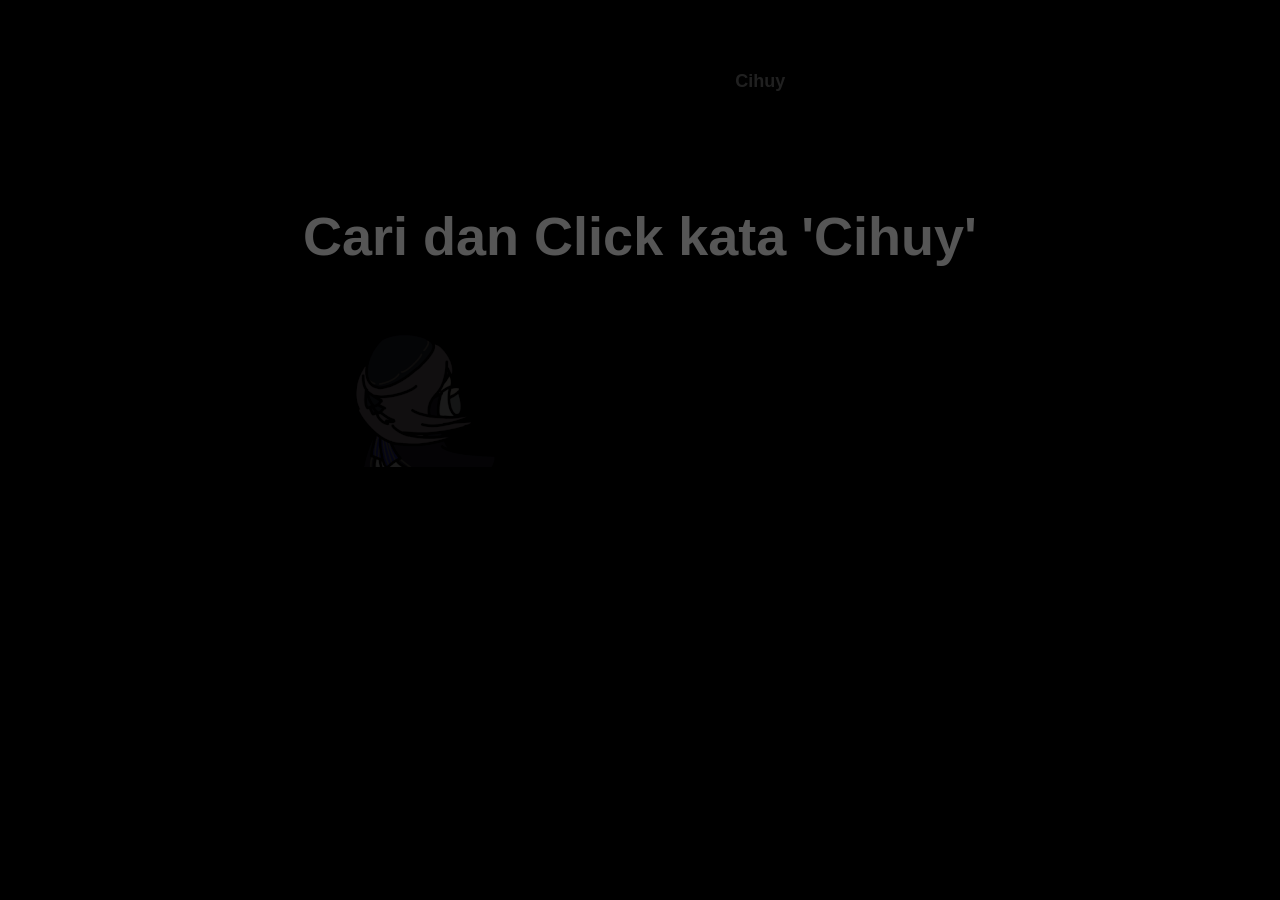
==== index.html @ c89ec94b "🤭🤭" ====
<!DOCTYPE html>
<html lang="en">

<head>
    <meta charset="UTF-8">
    <meta name="viewport" content="width=device-width, initial-scale=1.0">
    <title>Document</title>
    <link rel="stylesheet" href="style.css">
</head>

<body>
    <div class="container">
        <div>
            <h1 id="title"></h1>
          <div class="img">
             <img src="kurukuru-kururing.gif" alt="">
          </div>
        </div>
    </div>
    <div id="Start">
        <button onclick="Start()" id="StartBtn" >Cihuy</button>
    </div>

    <script src="script.js"></script>
</body>

</html>
---- style.css ----
/* Reset */
*, html, body {
    margin: 0;
    padding: 0;
    box-sizing: border-box;
}

body {
    font-family: Arial, Helvetica, sans-serif;
    background-color: #000;
    color: #eee;
    /* transition: background-color .2s ease-in-out, color .2s ease-in-out; */
}

.container {
    display: flex;
    justify-content: center;
    align-items: center;
    width: 100%;
    min-height: 75vh;
    padding: 20px;
}

#title {
    font-size: 54px;
    font-weight: 800;
    text-align: center;
    color: #565656;
}

#Start {
    position: absolute;
    display: flex;
    justify-content: center;
    align-items: center;
    padding: 24px;
    background-color: transparent;
}

#StartBtn {
    position: absolute;
    padding: 12px 24px;
    font-size: 18px;
    font-weight: 700;
    border-radius: 8px;
    border:none;
    background: transparent;
    color: #202020;
    cursor: pointer;
}

#Start button:hover {
    background: rgba(21, 21, 21, 0.95);
    color: #000;
    transform: translateY(-2px);
}

.dark-mode {
    background-color: #121212;
    color: #ddd;
}

.img {
    opacity: 10%;
    
}
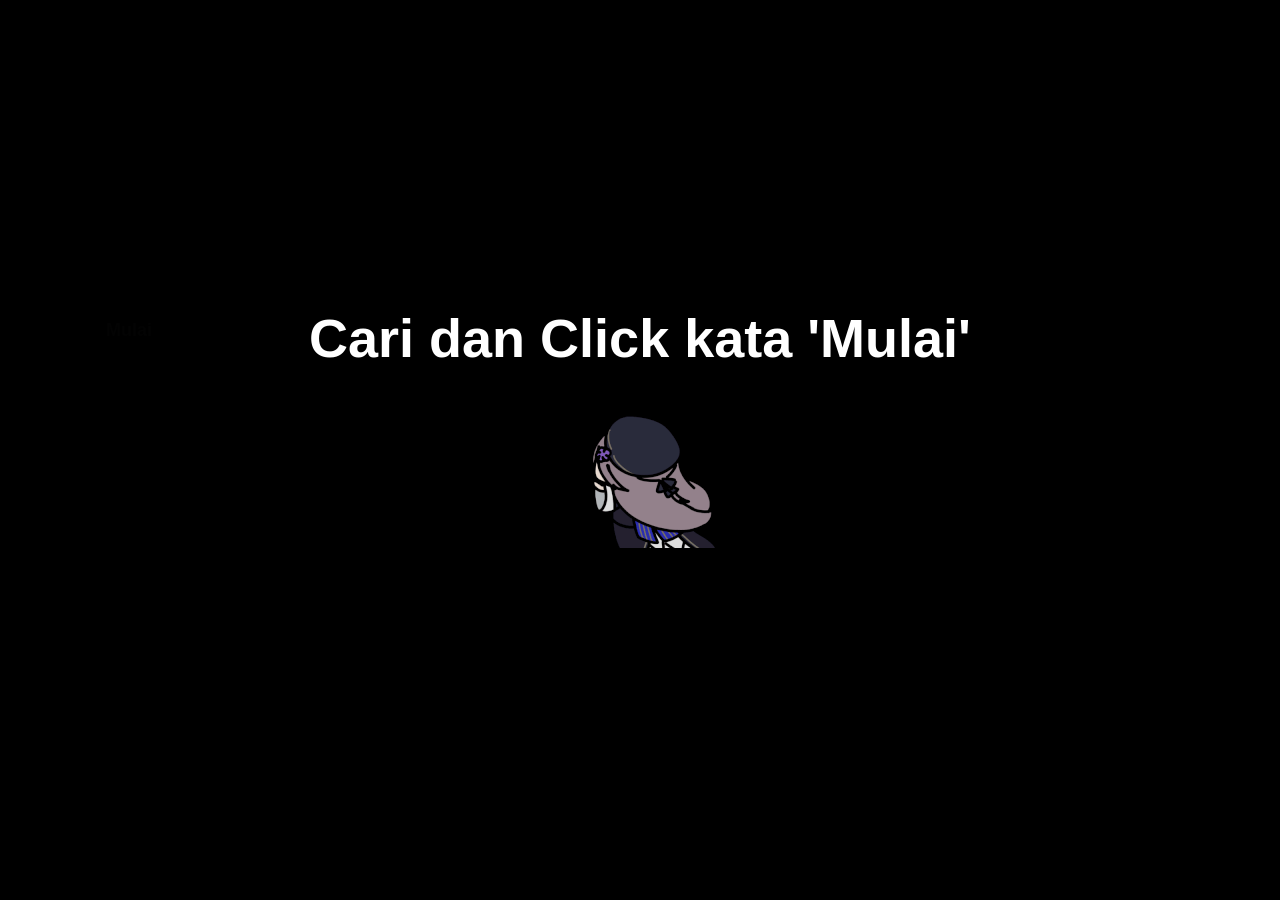
==== commit 05523e16: "rombak dikit" ====
--- a/index.html
+++ b/index.html
@@ -18,7 +18,7 @@
         </div>
     </div>
     <div id="Start">
-        <button onclick="Start()" id="StartBtn" >Cihuy</button>
+        <button onclick="Start()" id="StartBtn" >Mulai</button>
     </div>
 
     <script src="script.js"></script>
--- a/style.css
+++ b/style.css
@@ -10,6 +10,7 @@
     background-color: #000;
     color: #eee;
     /* transition: background-color .2s ease-in-out, color .2s ease-in-out; */
+    user-select: none;
 }
 
 .container {
@@ -25,7 +26,7 @@
     font-size: 54px;
     font-weight: 800;
     text-align: center;
-    color: #565656;
+    color: #ffffff;
 }
 
 #Start {
@@ -45,8 +46,9 @@
     border-radius: 8px;
     border:none;
     background: transparent;
-    color: #202020;
+    color: #11111127;
     cursor: pointer;
+    user-select: none;
 }
 
 #Start button:hover {
@@ -61,6 +63,10 @@
 }
 
 .img {
-    opacity: 10%;
-    
+    opacity: 90%;
+    /* center */
+    position: absolute;
+    top: 50%;
+    left: 50%;
+    transform: translate(-50%, -50%);
 }
